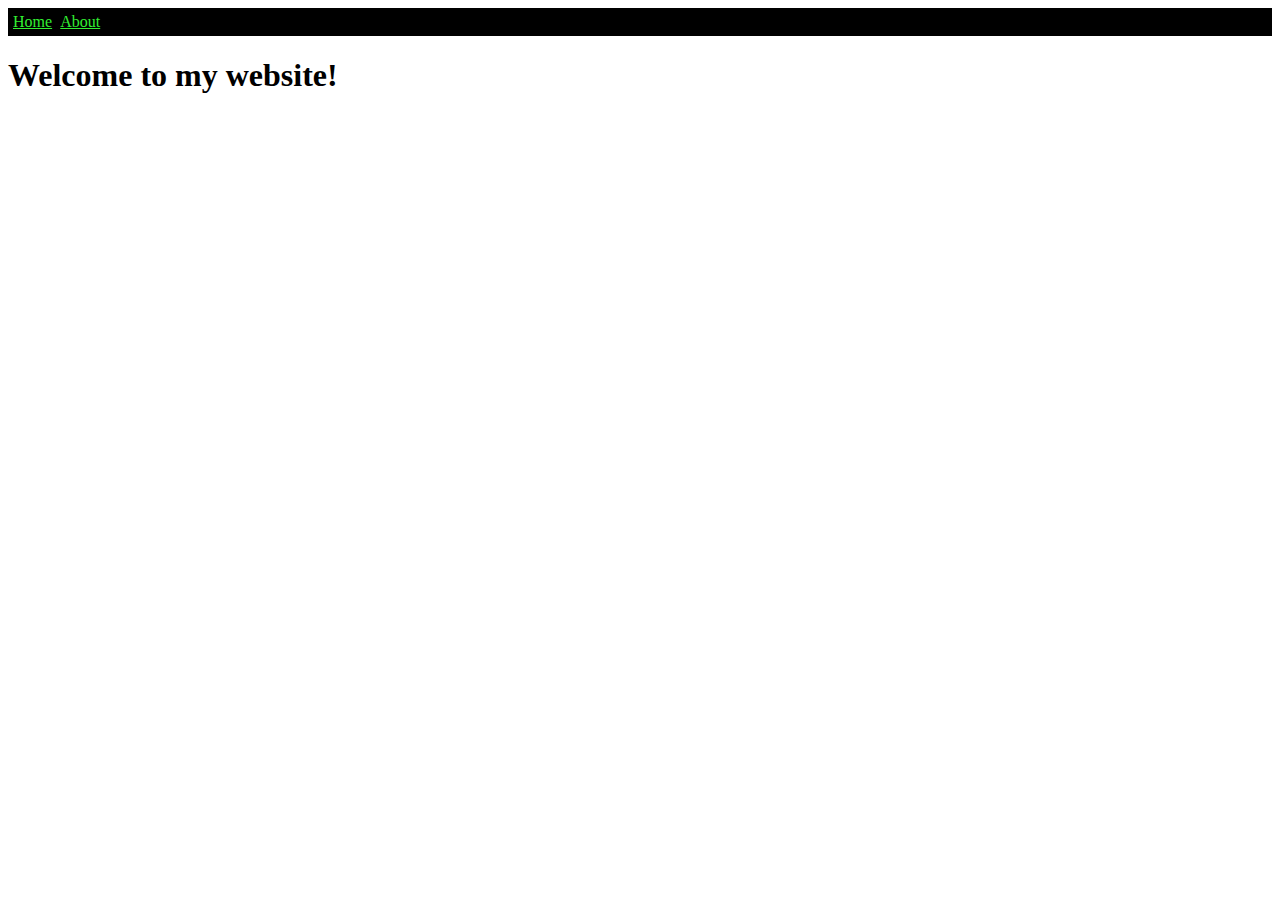
==== index.html @ 4d09e8a8 "Initial commit" ====
<html>
    <head>
        <title>Home Page</title>
        <link type="text/css" href="example.css" rel="stylesheet"/>
    </head>

    <body>
        <div class="navbar">
            <a class="nav-option" href="index.html">Home</a>
            <a class="nav-option" href="about.html">About</a>
        </div>
        <h1>Welcome to my website!</h1>
    </body>
</html>
---- example.css ----
.header {
    color: red;
}

.subheader {
    color: blue;
    font-style: italic;
}

.navbar {
    background: black;
    padding-top: 5px;
    padding-bottom: 5px;
    padding-left: 5px;
}

.nav-option {
    color: rgb(50, 238, 50);
    margin-right: 5px;
}
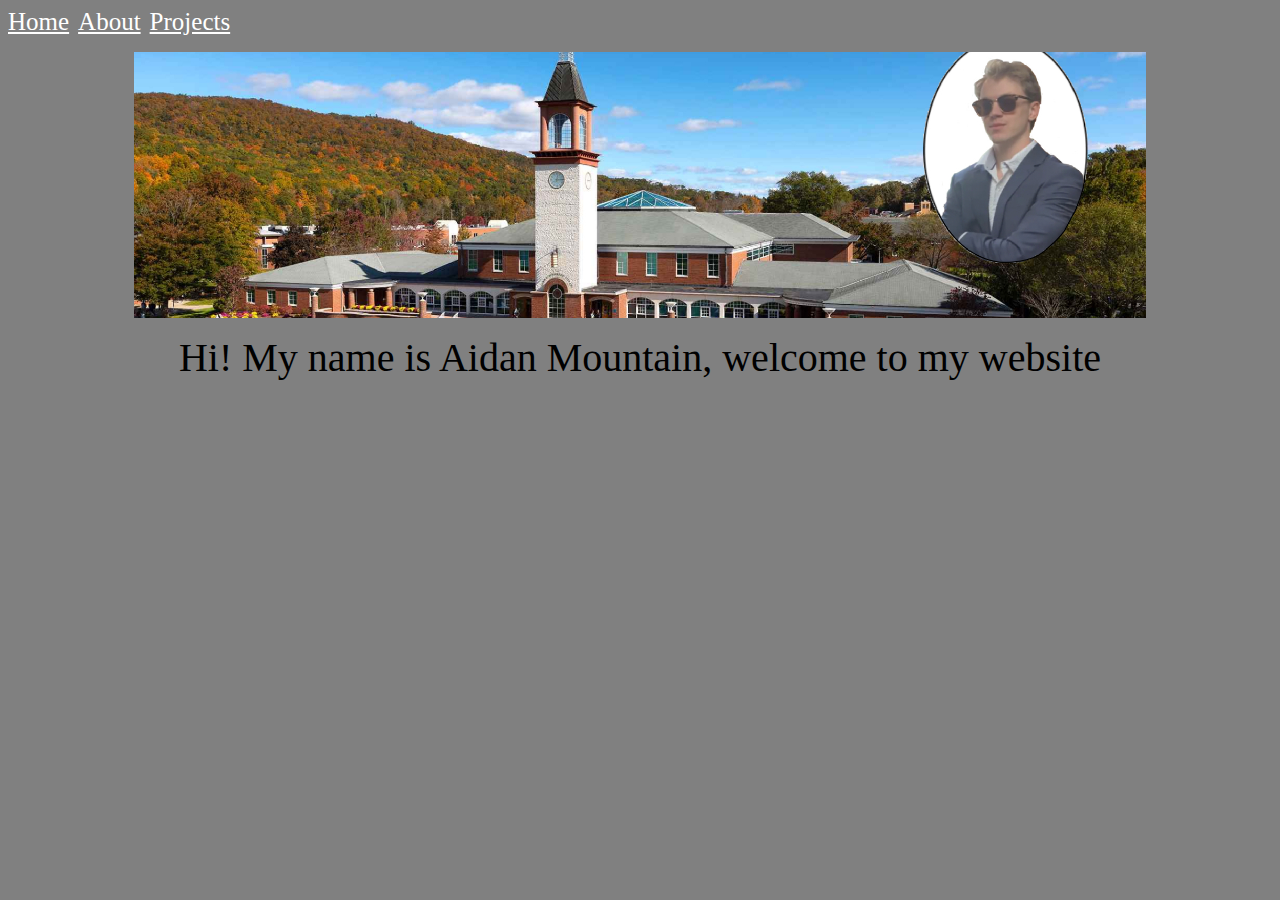
==== commit 5d514754: "creted home, about, and projects page" ====
--- a/index.html
+++ b/index.html
@@ -4,11 +4,16 @@
         <link type="text/css" href="example.css" rel="stylesheet"/>
     </head>
 
-    <body>
-        <div class="navbar">
-            <a class="nav-option" href="index.html">Home</a>
-            <a class="nav-option" href="about.html">About</a>
+    <body class="site-background">
+        <div>
+            <a class = "nav-option" href="index.html">Home</a>
+            <a class = "nav-option" href="about.html">About</a>
+            <a class = "nav-option" href="projects.html">Projects</a> 
         </div>
-        <h1>Welcome to my website!</h1>
+        <p> </p>
+        <img class="image" src="./images/FinalTry.jpg" />
+        <p> </p>
+        <center class = "centered-text">Hi! My name is Aidan Mountain, welcome to my website</center>
+        
     </body>
 </html>--- a/example.css
+++ b/example.css
@@ -15,6 +15,39 @@
 }
 
 .nav-option {
-    color: rgb(50, 238, 50);
+    color: white;
     margin-right: 5px;
-}+    font-size: 25;
+}
+.site-background{
+    background: gray;
+}
+.image{
+    
+    display: block;
+    margin-left: auto;
+    margin-right: auto;
+    width: 80%;
+      
+}
+.centered-text{
+    font-size: 40;
+}
+.text-container{
+    background: rgb(129, 212, 250);
+    display: block;
+    margin-left: auto;
+    margin-right: auto;
+    width: 75%;
+    padding: 5px
+  }
+  .about-text{
+    padding-left: 20px;
+  }
+  .label{
+    font-weight: bold;
+    text-decoration: underline;
+  }
+  .text-list{
+    padding-left: 20px;
+  }
